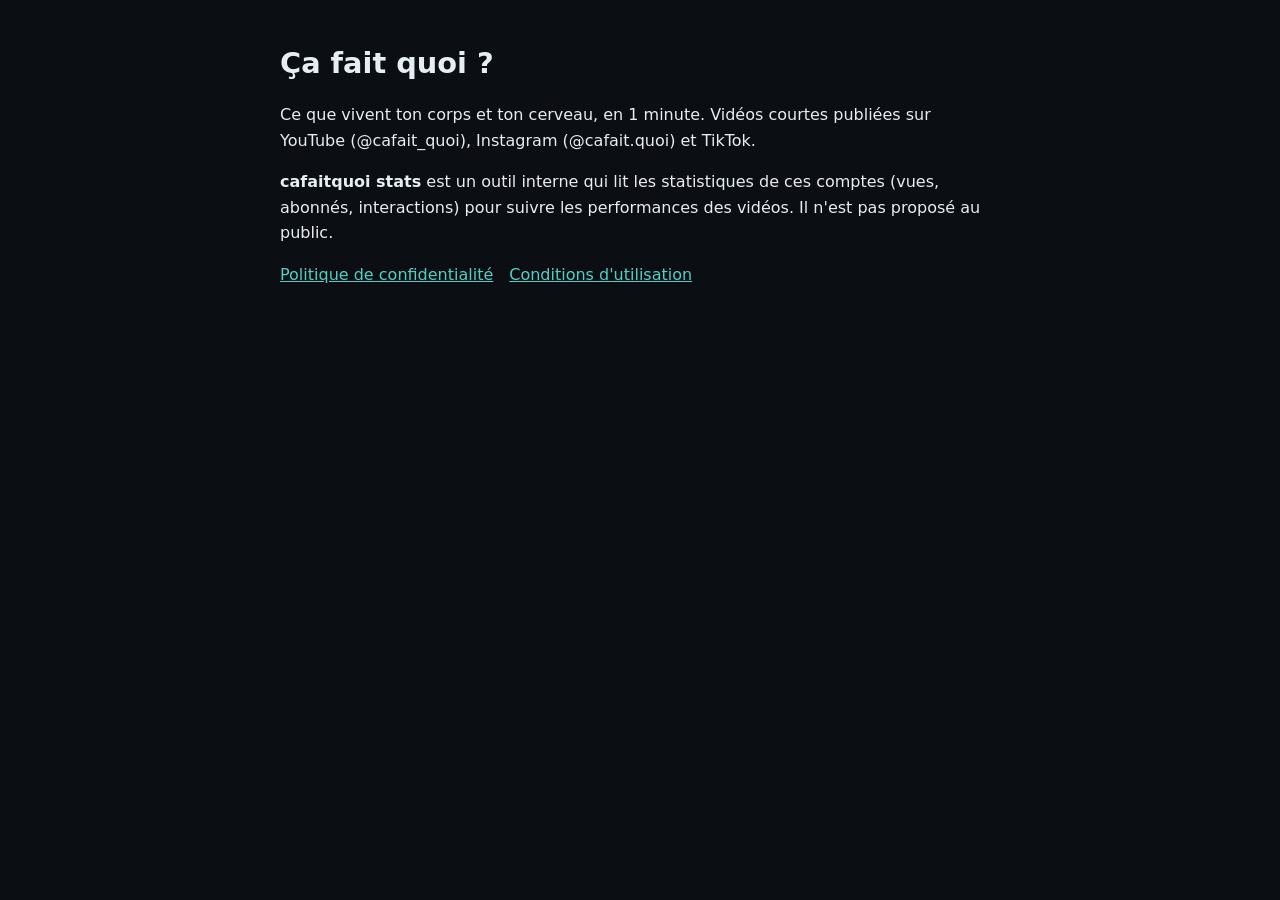
==== index.html @ a4129a32 "Add files via upload" ====
<!doctype html>
<html lang="fr"><head><meta charset="utf-8"><meta name="viewport" content="width=device-width,initial-scale=1">
<title>Ça fait quoi ?</title><link rel="stylesheet" href="style.css"></head>
<body><main>
<h1>Ça fait quoi ?</h1>
<p>Ce que vivent ton corps et ton cerveau, en 1 minute. Vidéos courtes publiées sur YouTube (@cafait_quoi), Instagram (@cafait.quoi) et TikTok.</p>
<p><strong>cafaitquoi stats</strong> est un outil interne qui lit les statistiques de ces comptes (vues, abonnés, interactions) pour suivre les performances des vidéos. Il n'est pas proposé au public.</p>
<nav><a href="confidentialite.html">Politique de confidentialité</a><a href="conditions.html">Conditions d'utilisation</a></nav>
</main></body></html>
---- style.css ----
body{margin:0;background:#0b0f14;color:#e6edf3;font:16px/1.6 system-ui,-apple-system,Segoe UI,Roboto,sans-serif}
main{max-width:720px;margin:0 auto;padding:40px 16px}
h1{font-size:1.8rem;margin:0 0 .3em}h2{font-size:1.15rem;margin-top:1.8em}
a{color:#4fd1c5}p.meta{color:#8b949e;font-size:.9rem}
nav a{margin-right:1em}
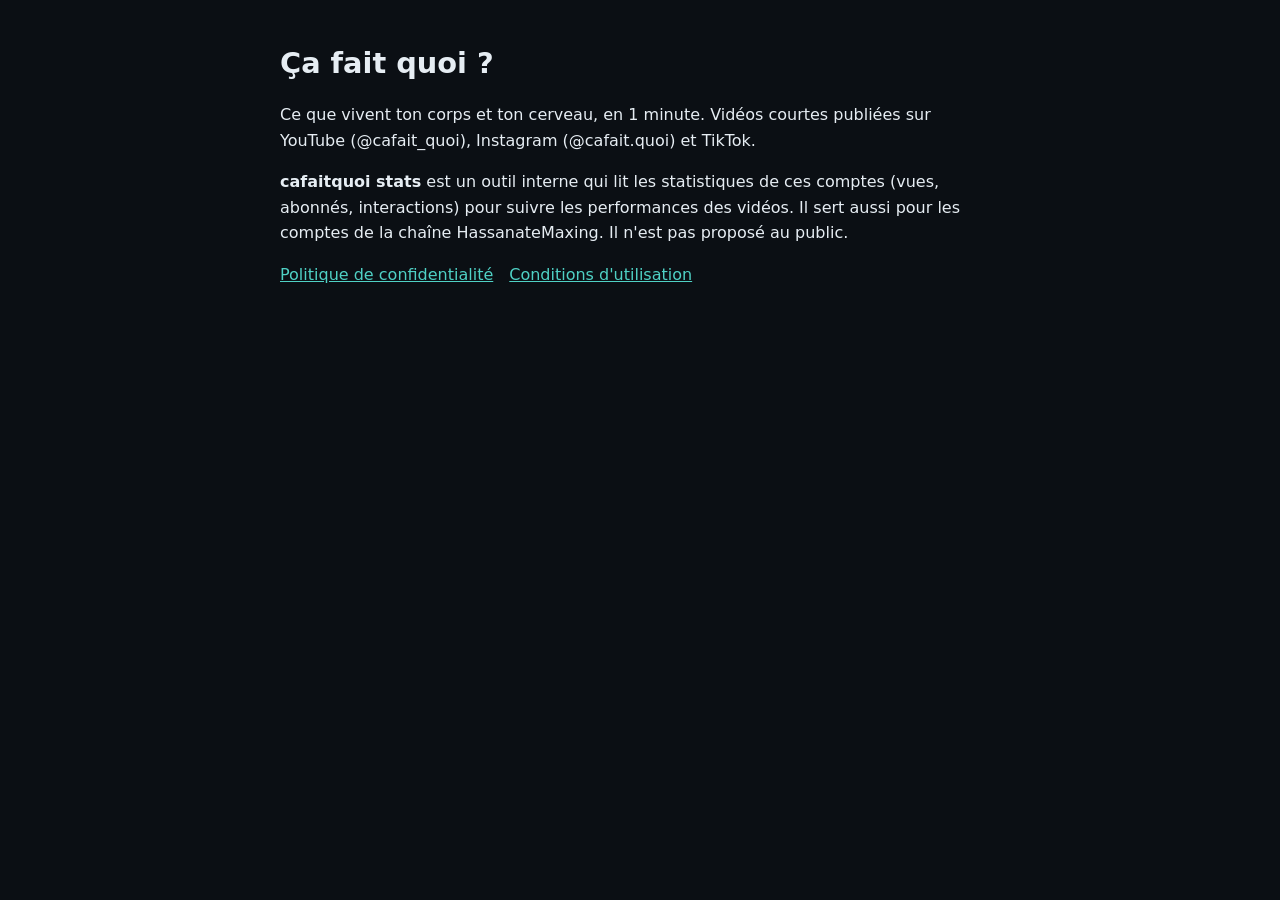
==== commit 43862d84: "Add files via upload" ====
--- a/index.html
+++ b/index.html
@@ -1,9 +1,9 @@
-<!doctype html>
-<html lang="fr"><head><meta charset="utf-8"><meta name="viewport" content="width=device-width,initial-scale=1">
-<title>Ça fait quoi ?</title><link rel="stylesheet" href="style.css"></head>
-<body><main>
-<h1>Ça fait quoi ?</h1>
-<p>Ce que vivent ton corps et ton cerveau, en 1 minute. Vidéos courtes publiées sur YouTube (@cafait_quoi), Instagram (@cafait.quoi) et TikTok.</p>
-<p><strong>cafaitquoi stats</strong> est un outil interne qui lit les statistiques de ces comptes (vues, abonnés, interactions) pour suivre les performances des vidéos. Il n'est pas proposé au public.</p>
-<nav><a href="confidentialite.html">Politique de confidentialité</a><a href="conditions.html">Conditions d'utilisation</a></nav>
-</main></body></html>
+<!doctype html>
+<html lang="fr"><head><meta charset="utf-8"><meta name="viewport" content="width=device-width,initial-scale=1">
+<title>Ça fait quoi ?</title><link rel="stylesheet" href="style.css"></head>
+<body><main>
+<h1>Ça fait quoi ?</h1>
+<p>Ce que vivent ton corps et ton cerveau, en 1 minute. Vidéos courtes publiées sur YouTube (@cafait_quoi), Instagram (@cafait.quoi) et TikTok.</p>
+<p><strong>cafaitquoi stats</strong> est un outil interne qui lit les statistiques de ces comptes (vues, abonnés, interactions) pour suivre les performances des vidéos. Il sert aussi pour les comptes de la chaîne HassanateMaxing. Il n'est pas proposé au public.</p>
+<nav><a href="confidentialite.html">Politique de confidentialité</a><a href="conditions.html">Conditions d'utilisation</a></nav>
+</main></body></html>
